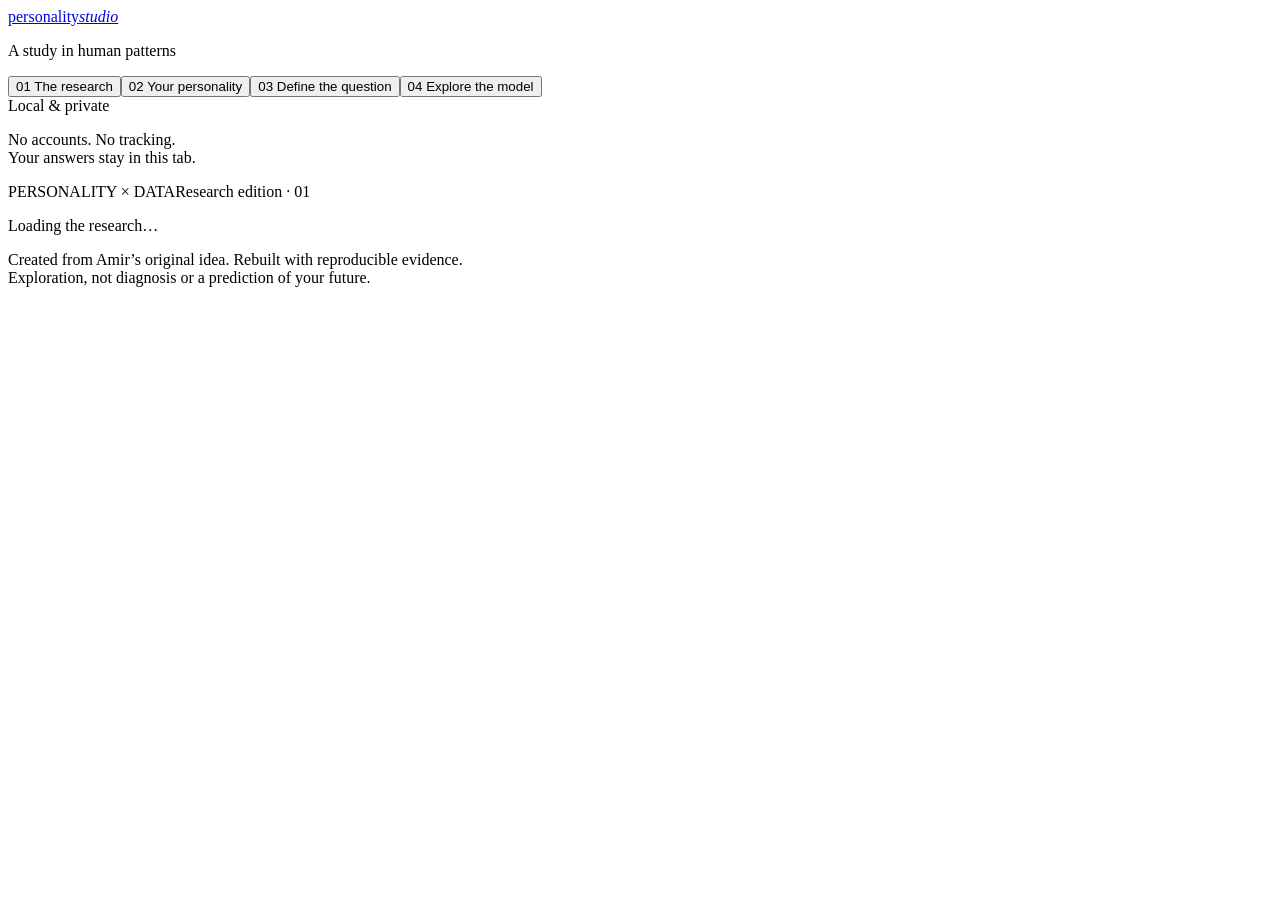
==== web/index.html @ 6a331c0a "Rebuild personality research app with explicit targets, private IPIP profiles and reproducible model" ====
<!doctype html>
<html lang="en">
  <head>
    <meta charset="utf-8" />
    <meta name="viewport" content="width=device-width,initial-scale=1" />
    <title>Personality Studio</title>
    <link rel="stylesheet" href="/style.css" />
  </head>
  <body>
    <aside>
      <a class="brand" href="/">p<span>ersonality</span><i>studio</i></a>
      <p class="eyebrow">A study in human patterns</p>
      <nav aria-label="Main">
        <button data-view="overview" class="active">
          01 <span>The research</span></button
        ><button data-view="profile">02 <span>Your personality</span></button
        ><button data-view="target">03 <span>Define the question</span></button
        ><button data-view="model">04 <span>Explore the model</span></button>
      </nav>
      <div class="aside-note">
        <span class="dot"></span> Local & private
        <p>No accounts. No tracking.<br />Your answers stay in this tab.</p>
      </div>
    </aside>
    <main>
      <header>
        <span>PERSONALITY × DATA</span
        ><span class="pill">Research edition · 01</span>
      </header>
      <div id="content" aria-live="polite"><p>Loading the research…</p></div>
      <footer>
        Created from Amir’s original idea. Rebuilt with reproducible
        evidence.<br />Exploration, not diagnosis or a prediction of your
        future.
      </footer>
    </main>
    <script src="/app.js"></script>
  </body>
</html>
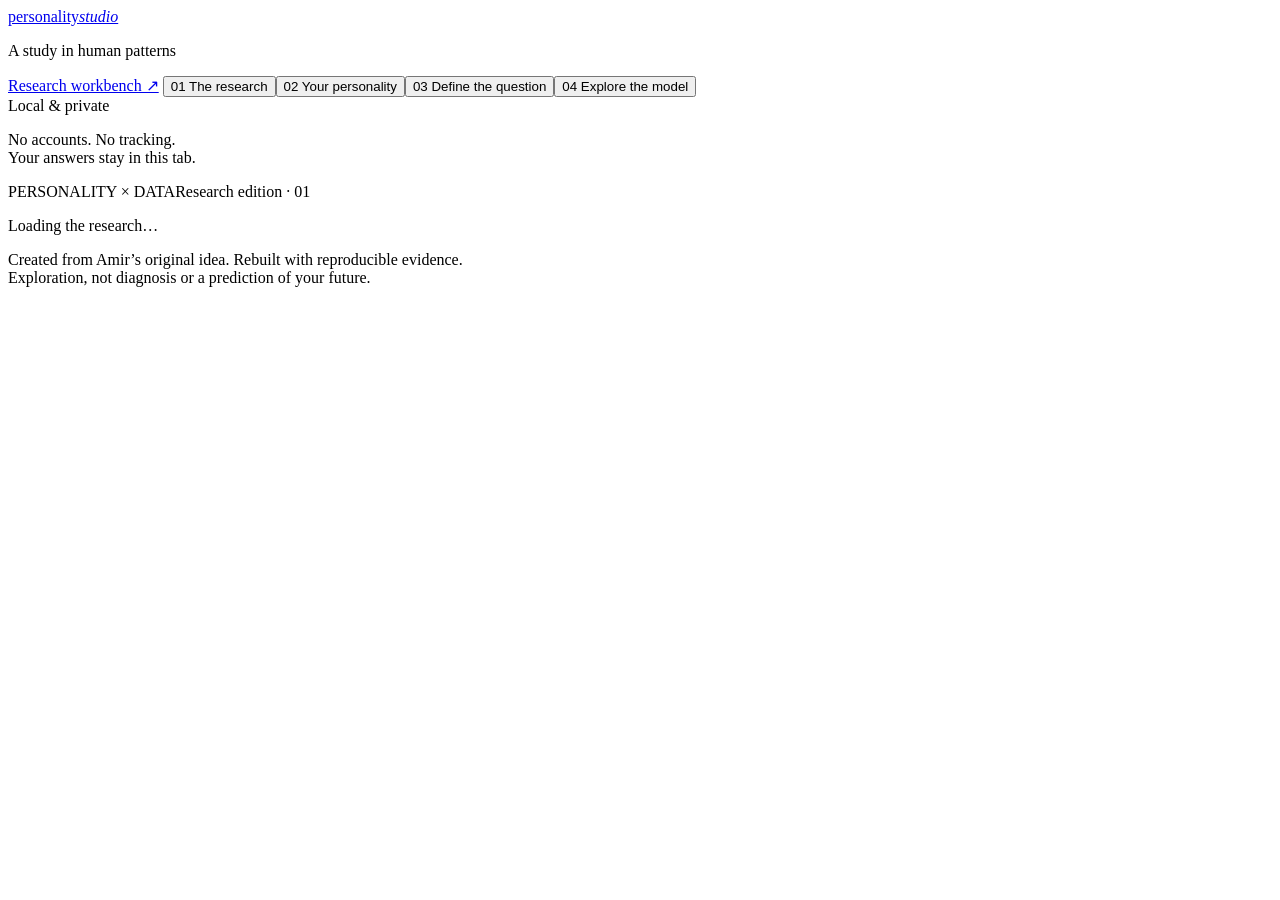
==== commit d9f50a94: "Build advanced research pipeline and interactive model workbench" ====
--- a/web/index.html
+++ b/web/index.html
@@ -11,6 +11,7 @@
       <a class="brand" href="/">p<span>ersonality</span><i>studio</i></a>
       <p class="eyebrow">A study in human patterns</p>
       <nav aria-label="Main">
+        <a class="button" href="/workbench">Research workbench ↗</a>
         <button data-view="overview" class="active">
           01 <span>The research</span></button
         ><button data-view="profile">02 <span>Your personality</span></button
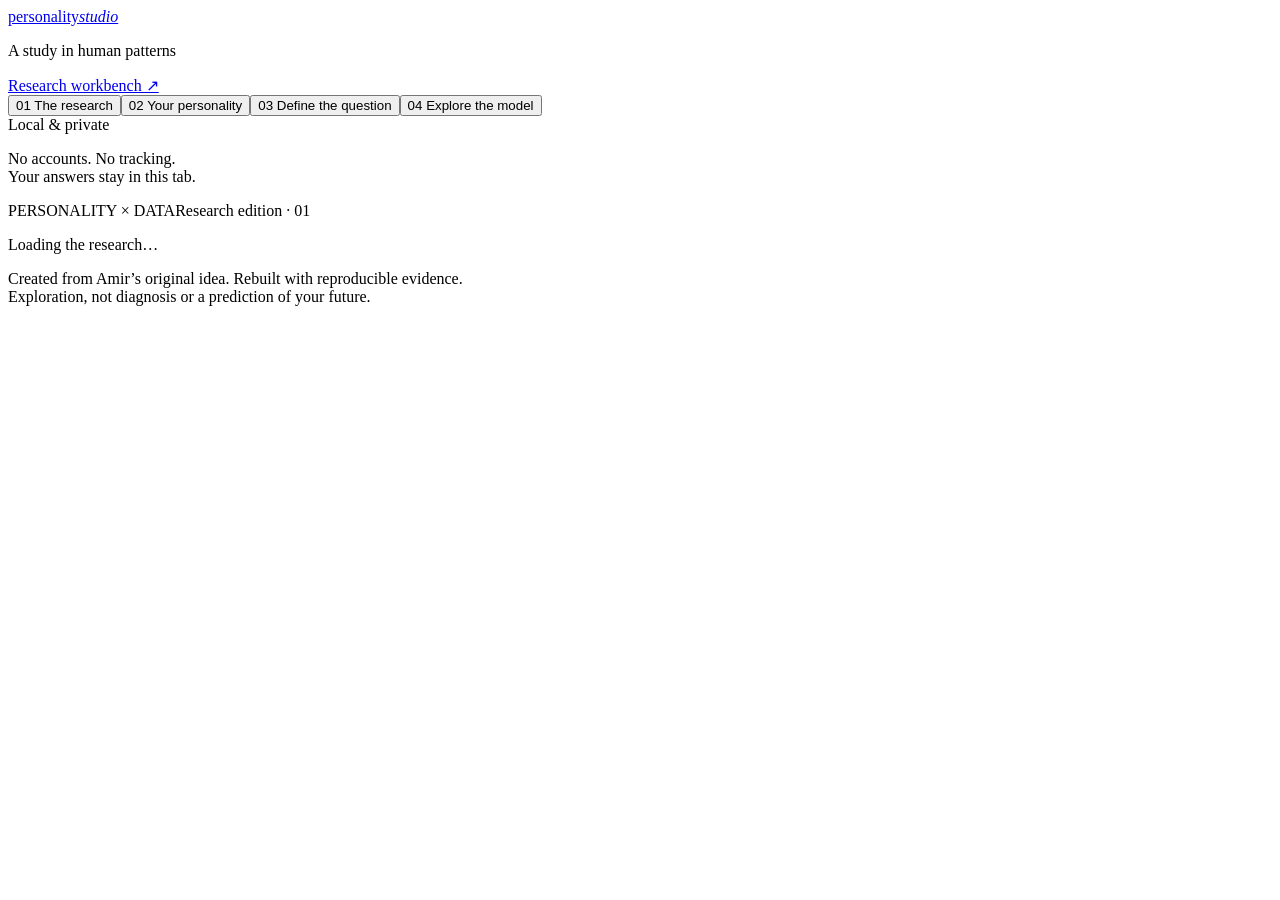
==== commit 982cfc14: "Keep workbench link outside mobile questionnaire navigation" ====
--- a/web/index.html
+++ b/web/index.html
@@ -10,8 +10,8 @@
     <aside>
       <a class="brand" href="/">p<span>ersonality</span><i>studio</i></a>
       <p class="eyebrow">A study in human patterns</p>
+      <a class="button" href="/workbench">Research workbench ↗</a>
       <nav aria-label="Main">
-        <a class="button" href="/workbench">Research workbench ↗</a>
         <button data-view="overview" class="active">
           01 <span>The research</span></button
         ><button data-view="profile">02 <span>Your personality</span></button
